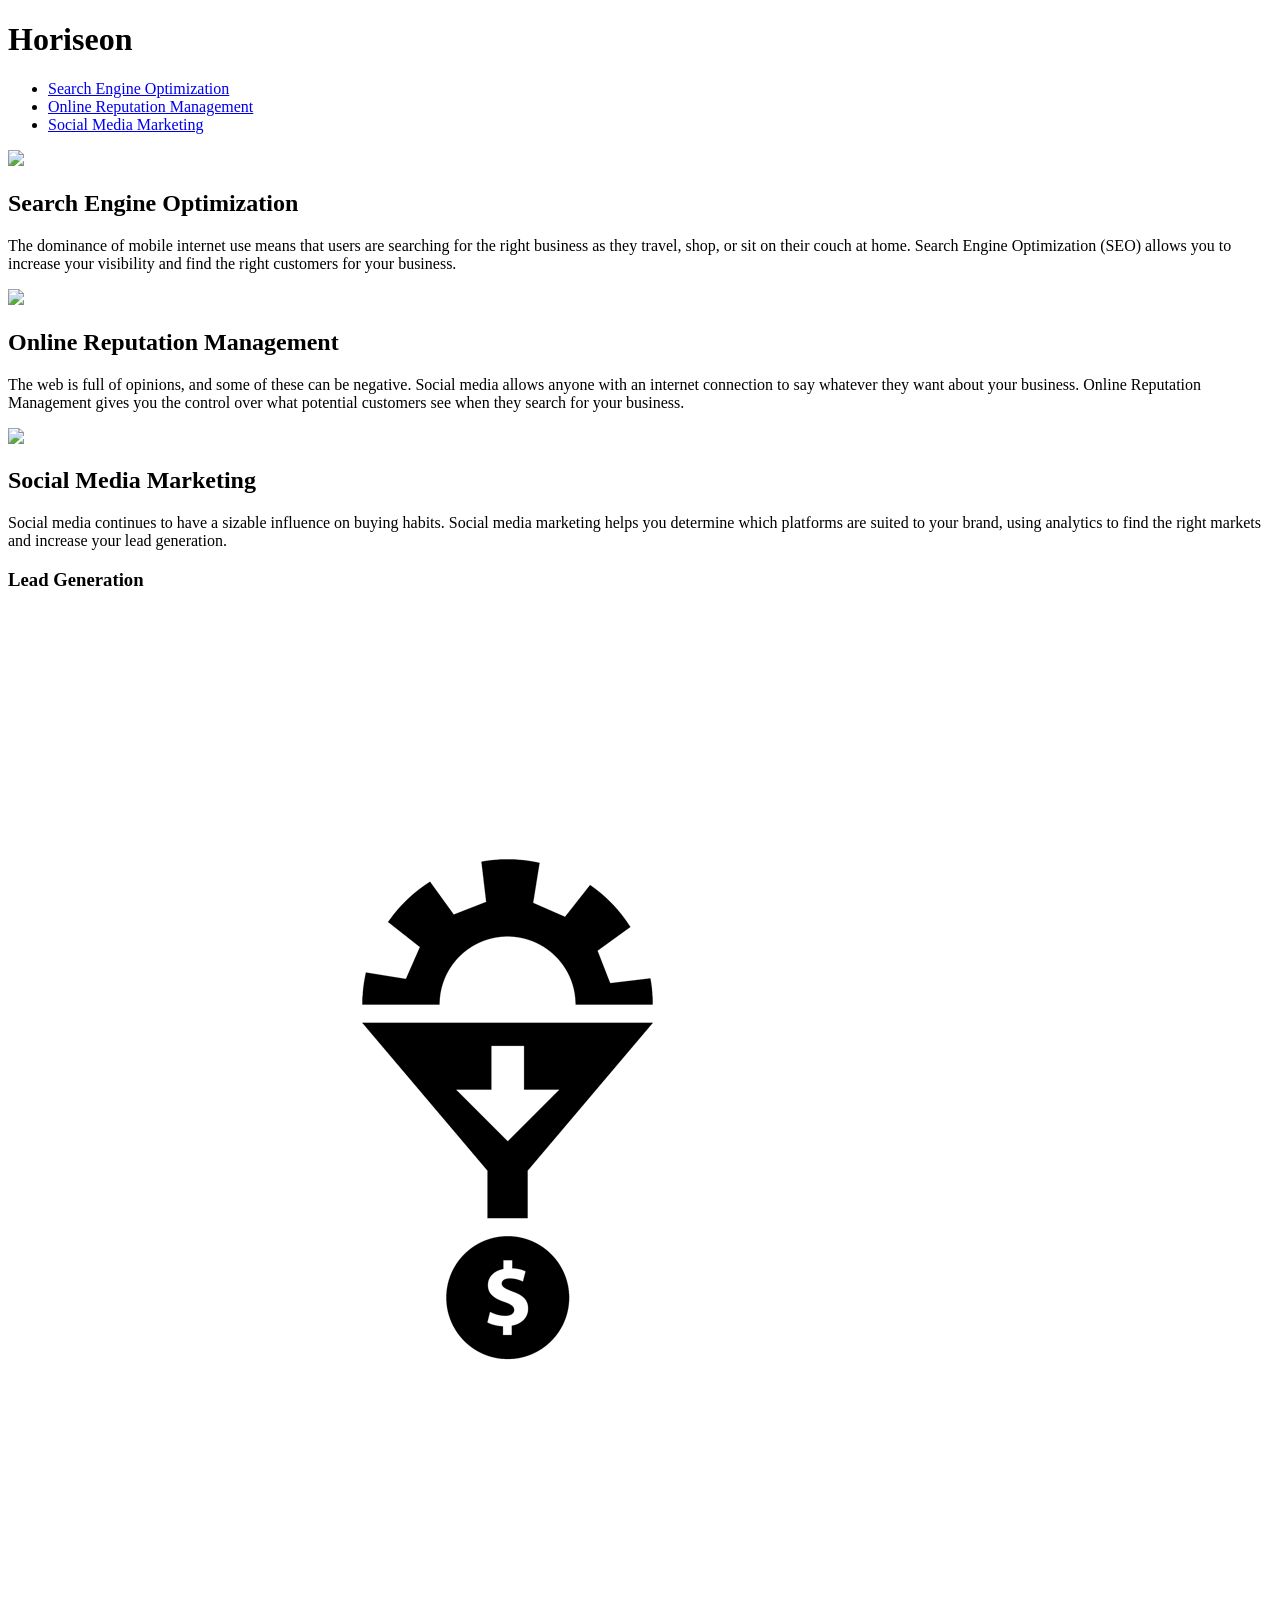
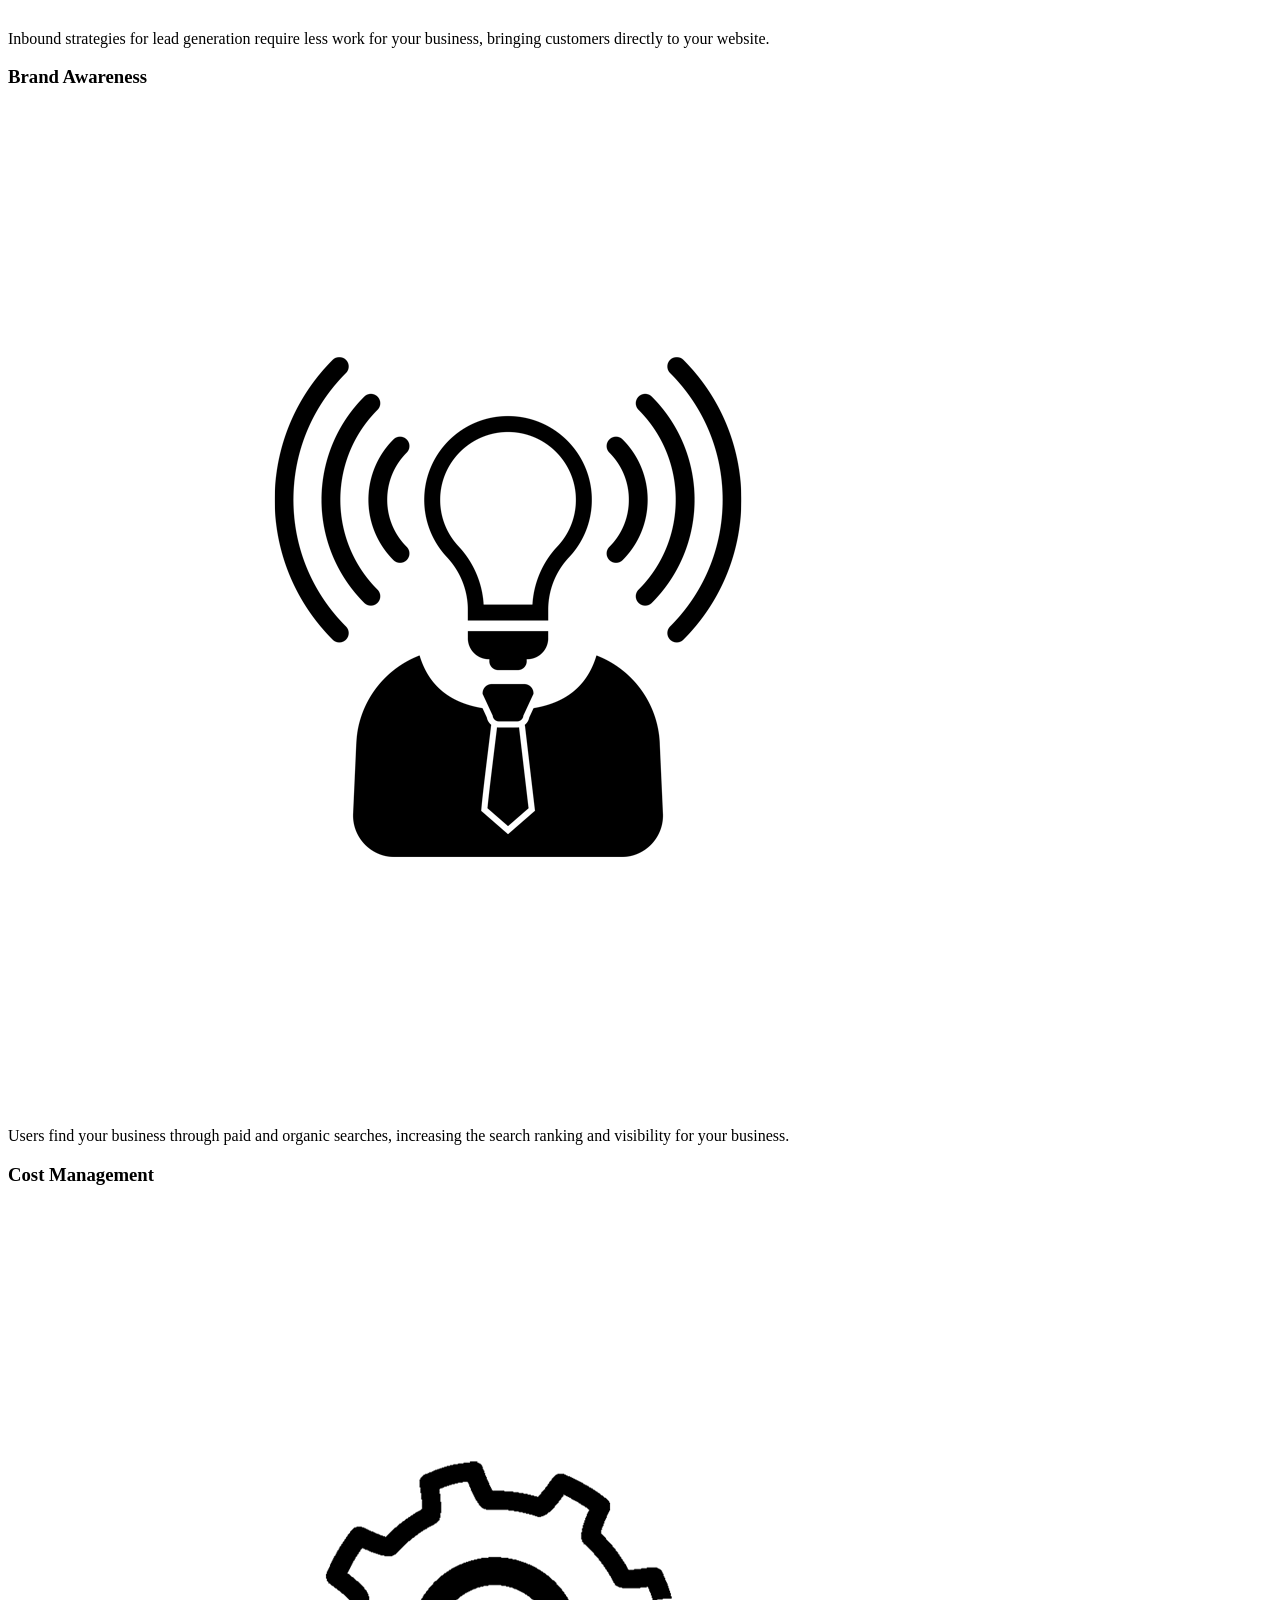
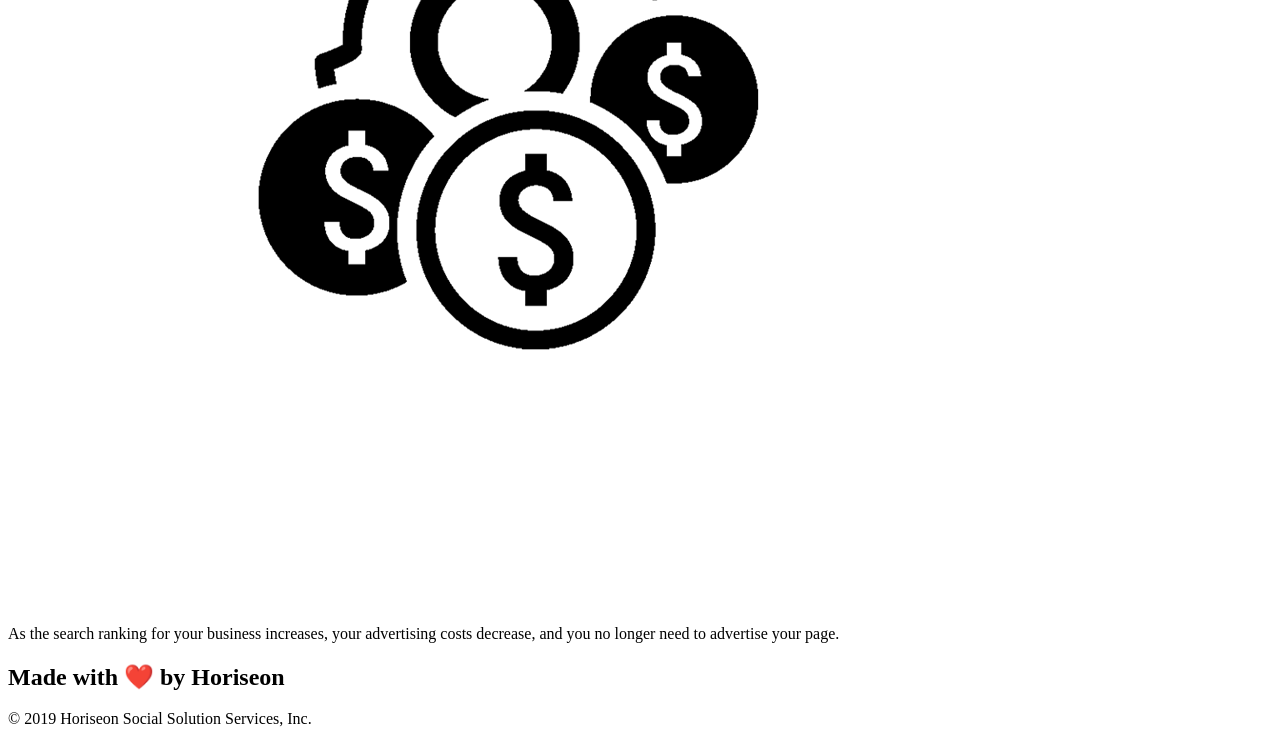
==== Develop/index.html @ 2f2c353d "initial commit" ====
<!DOCTYPE html>
<html lang="en-us">

<head>
    <meta charset="UTF-8" />
    <link rel="stylesheet" href="./assets/css/style.css">
    <title>website</title>
</head>

<body>
    <div class="header">
        <h1>Hori<span class="seo">seo</span>n</h1>
        <div>
            <ul>
                <li>
                    <a href="#search-engine-optimization">Search Engine Optimization</a>
                </li>
                <li>
                    <a href="#online-reputation-management">Online Reputation Management</a>
                </li>
                <li>
                    <a href="#social-media-marketing">Social Media Marketing</a>
                </li>
            </ul>
        </div>
    </div>
    <div class="hero"></div>
    <div class="content">
        <div class="search-engine-optimization">
            <img src="./assets/images/search-engine-optimization.jpg" class="float-left" />
            <h2>Search Engine Optimization</h2>
            <p>
                The dominance of mobile internet use means that users are searching for the right business as they travel, shop, or sit on their couch at home. Search Engine Optimization (SEO) allows you to increase your visibility and find the right customers for your business.
            </p>
        </div>
        <div id="online-reputation-management" class="online-reputation-management">
            <img src="./assets/images/online-reputation-management.jpg" class="float-right" />
            <h2>Online Reputation Management</h2>
            <p>
                The web is full of opinions, and some of these can be negative. Social media allows anyone with an internet connection to say whatever they want about your business. Online Reputation Management gives you the control over what potential customers see when they search for your business.
            </p>
        </div>
        <div id="social-media-marketing" class="social-media-marketing">
            <img src="./assets/images/social-media-marketing.jpg" class="float-left" />
            <h2>Social Media Marketing</h2>
            <p>
                Social media continues to have a sizable influence on buying habits. Social media marketing helps you determine which platforms are suited to your brand, using analytics to find the right markets and increase your lead generation.
            </p>
        </div>
    </div>
    <div class="benefits">
        <div class="benefit-lead">
            <h3>Lead Generation</h3>
            <img src="./assets/images/lead-generation.png" />
            <p>
                Inbound strategies for lead generation require less work for your business, bringing customers directly to your website.
            </p>
        </div>
        <div class="benefit-brand">
            <h3>Brand Awareness</h3>
            <img src="./assets/images/brand-awareness.png" />
            <p>
                Users find your business through paid and organic searches, increasing the search ranking and visibility for your business.
            </p>
        </div>
        <div class="benefit-cost">
            <h3>Cost Management</h3>
            <img src="./assets/images/cost-management.png"></img>
            <p>
                As the search ranking for your business increases, your advertising costs decrease, and you no longer need to advertise your page.
            </p>
        </div>
    </div>
    <div class="footer">
        <h2>Made with ❤️️ by Horiseon</h2>
        <p>
            &copy; 2019 Horiseon Social Solution Services, Inc.
        </p>
    </div>
</body>

</html>
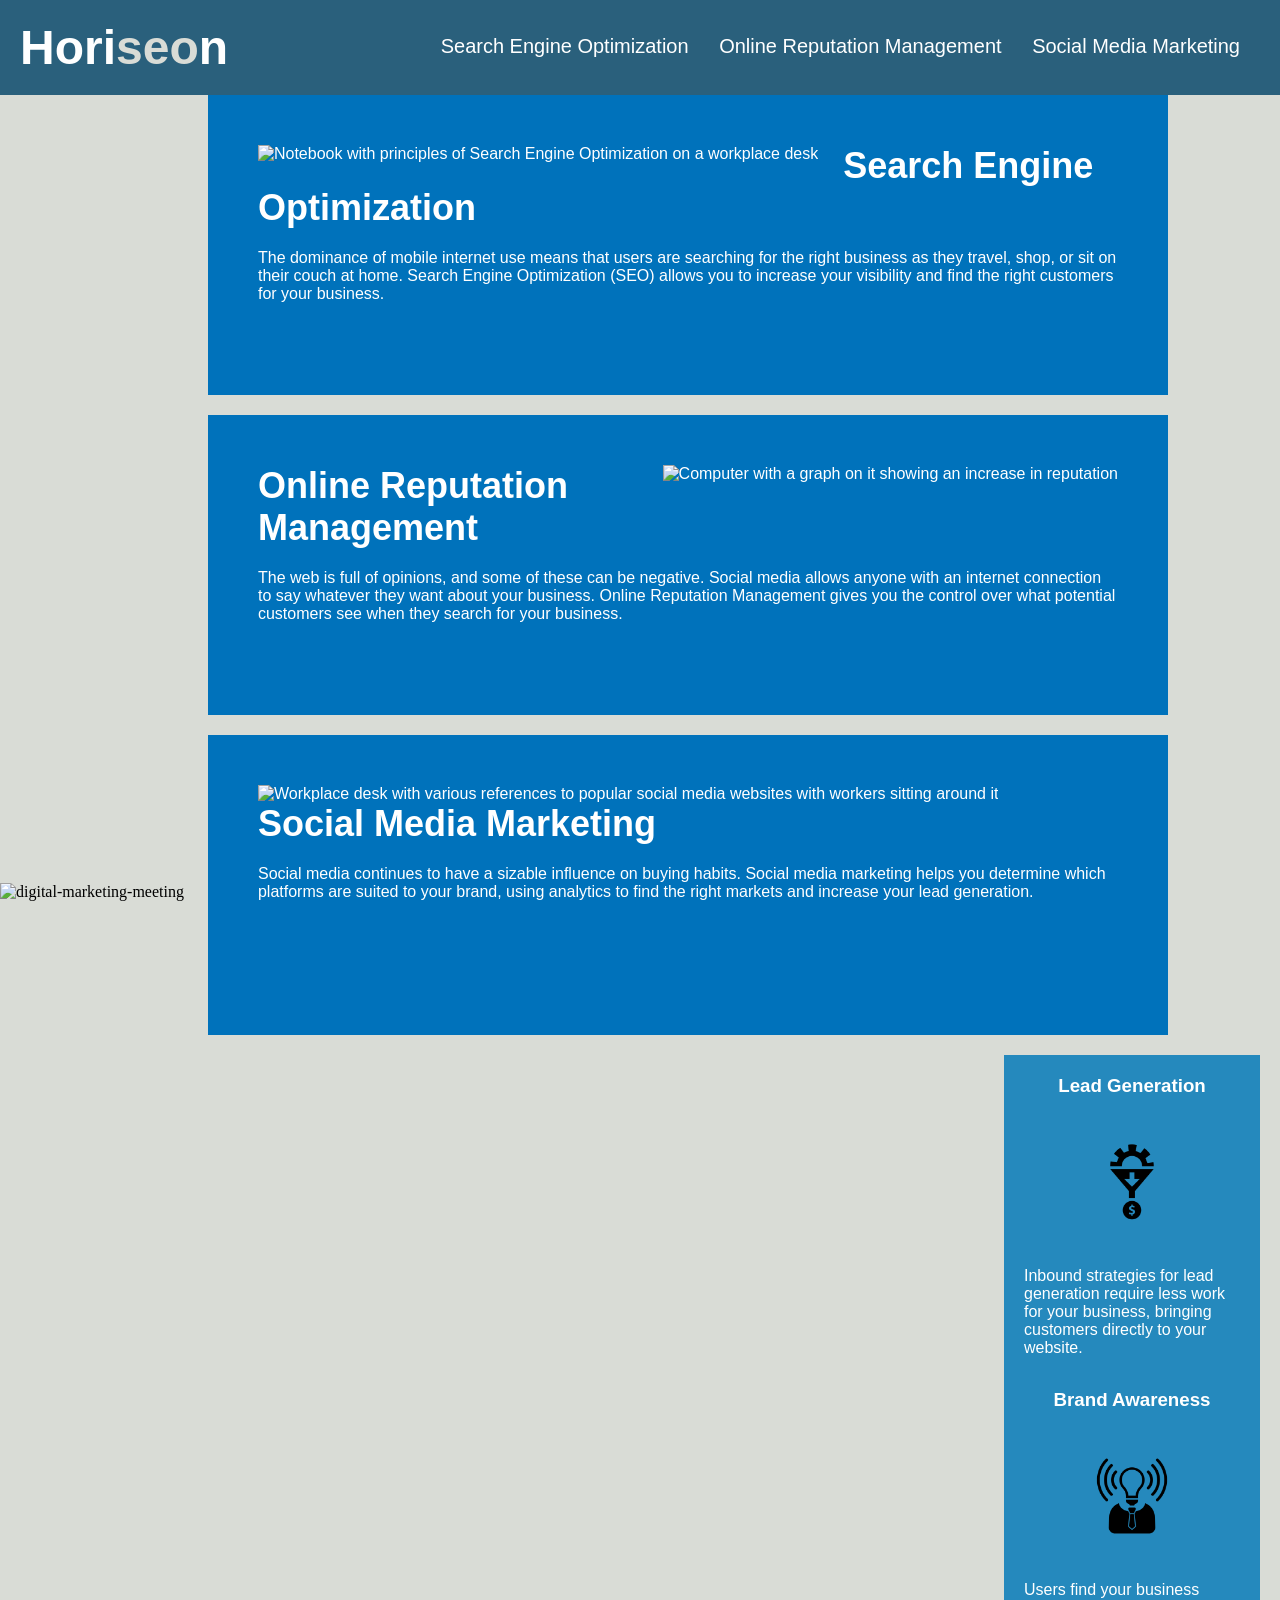
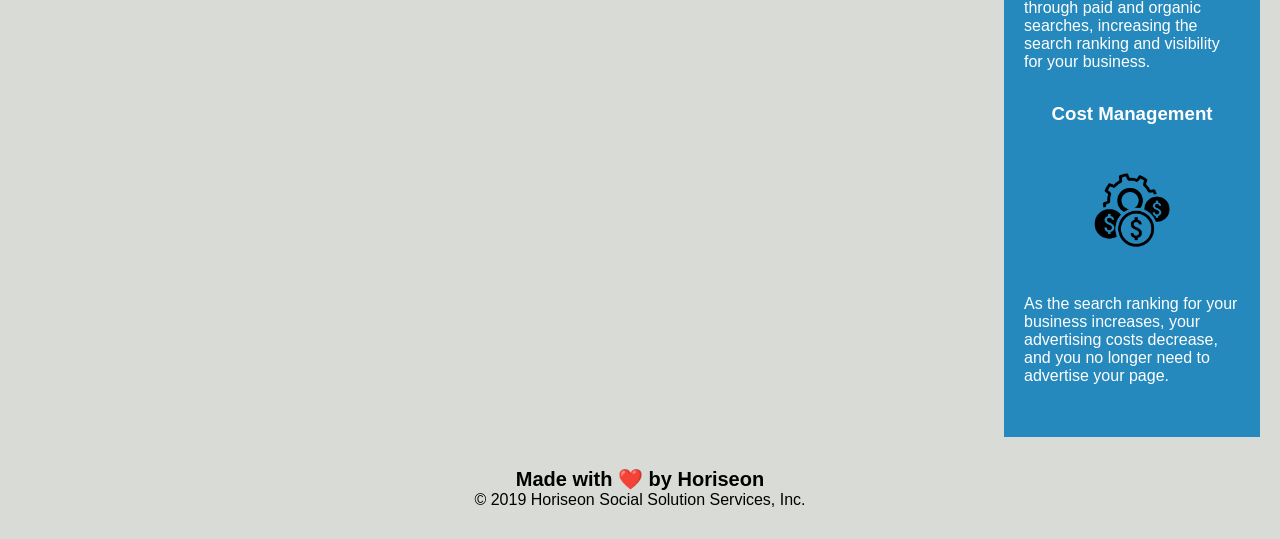
==== commit d4f90c01: "Code refactored, notes added" ====
--- a/Develop/index.html
+++ b/Develop/index.html
@@ -4,13 +4,15 @@
 <head>
     <meta charset="UTF-8" />
     <link rel="stylesheet" href="./assets/css/style.css">
-    <title>website</title>
+    <title>Welcome to Horiseon</title>
 </head>
 
 <body>
-    <div class="header">
+    <!-- Altered code from Div to Header to better semantically represent this section of code -->
+    <header class="header"> 
         <h1>Hori<span class="seo">seo</span>n</h1>
-        <div>
+        <!-- Altered code from Div to nav to better semantically represent this section of code -->
+        <nav>
             <ul>
                 <li>
                     <a href="#search-engine-optimization">Search Engine Optimization</a>
@@ -22,26 +24,33 @@
                     <a href="#social-media-marketing">Social Media Marketing</a>
                 </li>
             </ul>
-        </div>
-    </div>
-    <div class="hero"></div>
+        </nav>
+    </header>
+
+    <!-- Changed from background image in stylesheet to img in HTML to be able to include an alt for the image -->
+    <img class="hero" src="./assets/images/digital-marketing-meeting.jpg" alt="digital-marketing-meeting">
     <div class="content">
-        <div class="search-engine-optimization">
-            <img src="./assets/images/search-engine-optimization.jpg" class="float-left" />
+
+        <!-- Included id to return functionality to link in nav -->
+        <div id="search-engine-optimization" class="search-engine-optimization">
+            <!-- Added alt -->
+            <img src="./assets/images/search-engine-optimization.jpg" class="float-left" alt="Notebook with principles of Search Engine Optimization on a workplace desk"/> 
             <h2>Search Engine Optimization</h2>
             <p>
                 The dominance of mobile internet use means that users are searching for the right business as they travel, shop, or sit on their couch at home. Search Engine Optimization (SEO) allows you to increase your visibility and find the right customers for your business.
             </p>
         </div>
         <div id="online-reputation-management" class="online-reputation-management">
-            <img src="./assets/images/online-reputation-management.jpg" class="float-right" />
+            <!-- Added alt -->
+            <img src="./assets/images/online-reputation-management.jpg" class="float-right" alt="Computer with a graph on it showing an increase in reputation" />
             <h2>Online Reputation Management</h2>
             <p>
                 The web is full of opinions, and some of these can be negative. Social media allows anyone with an internet connection to say whatever they want about your business. Online Reputation Management gives you the control over what potential customers see when they search for your business.
             </p>
         </div>
         <div id="social-media-marketing" class="social-media-marketing">
-            <img src="./assets/images/social-media-marketing.jpg" class="float-left" />
+            <!-- Added alt -->
+            <img src="./assets/images/social-media-marketing.jpg" class="float-left" alt="Workplace desk with various references to popular social media websites with workers sitting around it"/>
             <h2>Social Media Marketing</h2>
             <p>
                 Social media continues to have a sizable influence on buying habits. Social media marketing helps you determine which platforms are suited to your brand, using analytics to find the right markets and increase your lead generation.
@@ -51,32 +60,37 @@
     <div class="benefits">
         <div class="benefit-lead">
             <h3>Lead Generation</h3>
-            <img src="./assets/images/lead-generation.png" />
+            <!-- Added alt -->
+            <img src="./assets/images/lead-generation.png" alt="Icon showing a gear transitioning into a dollar sign"/>
             <p>
                 Inbound strategies for lead generation require less work for your business, bringing customers directly to your website.
             </p>
         </div>
         <div class="benefit-brand">
             <h3>Brand Awareness</h3>
-            <img src="./assets/images/brand-awareness.png" />
+            <!-- Added alt -->
+            <img src="./assets/images/brand-awareness.png" alt="Icon showing a person in a suit with a glowing lightbulb as a head"/>
             <p>
                 Users find your business through paid and organic searches, increasing the search ranking and visibility for your business.
             </p>
         </div>
         <div class="benefit-cost">
             <h3>Cost Management</h3>
-            <img src="./assets/images/cost-management.png"></img>
+            <!-- Added alt -->
+            <img src="./assets/images/cost-management.png" alt="A gear surrounded by 3 dollar signs"/>
             <p>
                 As the search ranking for your business increases, your advertising costs decrease, and you no longer need to advertise your page.
             </p>
         </div>
     </div>
-    <div class="footer">
+    <!-- Altered code from div to footer to better semantically represent this section of code -->
+    <footer class="footer">
         <h2>Made with ❤️️ by Horiseon</h2>
         <p>
             &copy; 2019 Horiseon Social Solution Services, Inc.
         </p>
-    </div>
+    </footer>
 </body>
 
 </html>
+
--- a/Develop/assets/css/style.css
+++ b/Develop/assets/css/style.css
@@ -0,0 +1,202 @@
+* {
+    box-sizing: border-box;
+    padding: 0;
+    margin: 0;
+}
+
+body {
+    background-color: #d9dcd6;
+}
+
+.header {
+    padding: 20px;
+    font-family: 'Trebuchet MS', 'Lucida Sans Unicode', 'Lucida Grande', 'Lucida Sans', Arial, sans-serif;
+    background-color: #2a607c;
+    color: #ffffff;
+}
+
+.header h1 {
+    display: inline-block;
+    font-size: 48px;
+}
+
+.header h1 .seo {
+    color: #d9dcd6;
+}
+
+/* Altered the next 3 dections of code from div to nav to reconnect with the HTML representative of the semantic changes made */
+.header nav {
+    padding-top: 15px;
+    margin-right: 20px;
+    float: right;
+    font-family: 'Gill Sans', 'Gill Sans MT', Calibri, 'Trebuchet MS', sans-serif;
+    font-size: 20px;
+}
+
+.header nav ul {
+    list-style-type: none;
+}
+
+.header nav ul li {
+    display: inline-block;
+    margin-left: 25px;
+}
+
+a {
+    color: #ffffff;
+    text-decoration: none;
+}
+
+p {
+    font-size: 16px;
+}
+
+/* Once removing the image background and moving it to HTML in order to have an alt for the image, the sizing was off and the image was stretched. To correct this the height was changed from 
+800 px to 100% */
+.hero {
+    height: 100%;
+    width: 100%;
+    margin-bottom: 25px;
+    background-size: cover;
+    background-position: center;
+}
+
+.float-left {
+    float: left;
+    margin-right: 25px;
+}
+
+.float-right {
+    float: right;
+    margin-left: 25px;
+}
+
+.content {
+    width: 75%;
+    display: inline-block;
+    margin-left: 20px;
+}
+
+.benefits {
+    margin-right: 20px;
+    padding: 20px;
+    clear: both;
+    float: right;
+    width: 20%;
+    height: 100%;
+    font-family: 'Gill Sans', 'Gill Sans MT', Calibri, 'Trebuchet MS', sans-serif;
+    background-color: #2589bd;
+}
+
+.benefit-lead {
+    margin-bottom: 32px;
+    color: #ffffff;
+}
+
+.benefit-brand {
+    margin-bottom: 32px;
+    color: #ffffff;
+}
+
+.benefit-cost {
+    margin-bottom: 32px;
+    color: #ffffff;
+}
+
+.benefit-lead h3 {
+    margin-bottom: 10px;
+    text-align: center;
+}
+
+.benefit-brand h3 {
+    margin-bottom: 10px;
+    text-align: center;
+}
+
+.benefit-cost h3 {
+    margin-bottom: 10px;
+    text-align: center;
+}
+
+.benefit-lead img {
+    display: block;
+    margin: 10px auto;
+    max-width: 150px;
+}
+
+.benefit-brand img {
+    display: block;
+    margin: 10px auto;
+    max-width: 150px;
+}
+
+.benefit-cost img {
+    display: block;
+    margin: 10px auto;
+    max-width: 150px;
+}
+
+.search-engine-optimization {
+    margin-bottom: 20px;
+    padding: 50px;
+    height: 300px;
+    font-family: 'Gill Sans', 'Gill Sans MT', Calibri, 'Trebuchet MS', sans-serif;
+    background-color: #0072bb;
+    color: #ffffff;
+}
+
+.search-engine-optimization img {
+    max-height: 200px;
+}
+
+.search-engine-optimization h2 {
+    margin-bottom: 20px;
+    font-size: 36px;
+}
+
+.online-reputation-management {
+    margin-bottom: 20px;
+    padding: 50px;
+    height: 300px;
+    font-family: 'Gill Sans', 'Gill Sans MT', Calibri, 'Trebuchet MS', sans-serif;
+    background-color: #0072bb;
+    color: #ffffff;
+}
+
+.online-reputation-management img {
+    max-height: 200px;
+}
+
+.online-reputation-management h2 {
+    margin-bottom: 20px;
+    font-size: 36px;
+}
+
+.social-media-marketing {
+    margin-bottom: 20px;
+    padding: 50px;
+    height: 300px;
+    font-family: 'Gill Sans', 'Gill Sans MT', Calibri, 'Trebuchet MS', sans-serif;
+    background-color: #0072bb;
+    color: #ffffff;
+}
+
+.social-media-marketing img {
+    max-height: 200px;
+}
+
+.social-media-marketing h2 {
+    margin-bottom: 20px;
+    font-size: 36px;
+}
+
+.footer {
+    padding: 30px;
+    clear: both;
+    font-family: 'Trebuchet MS', 'Lucida Sans Unicode', 'Lucida Grande', 'Lucida Sans', Arial, sans-serif;
+    text-align: center;
+}
+
+.footer h2 {
+    font-size: 20px;
+}
